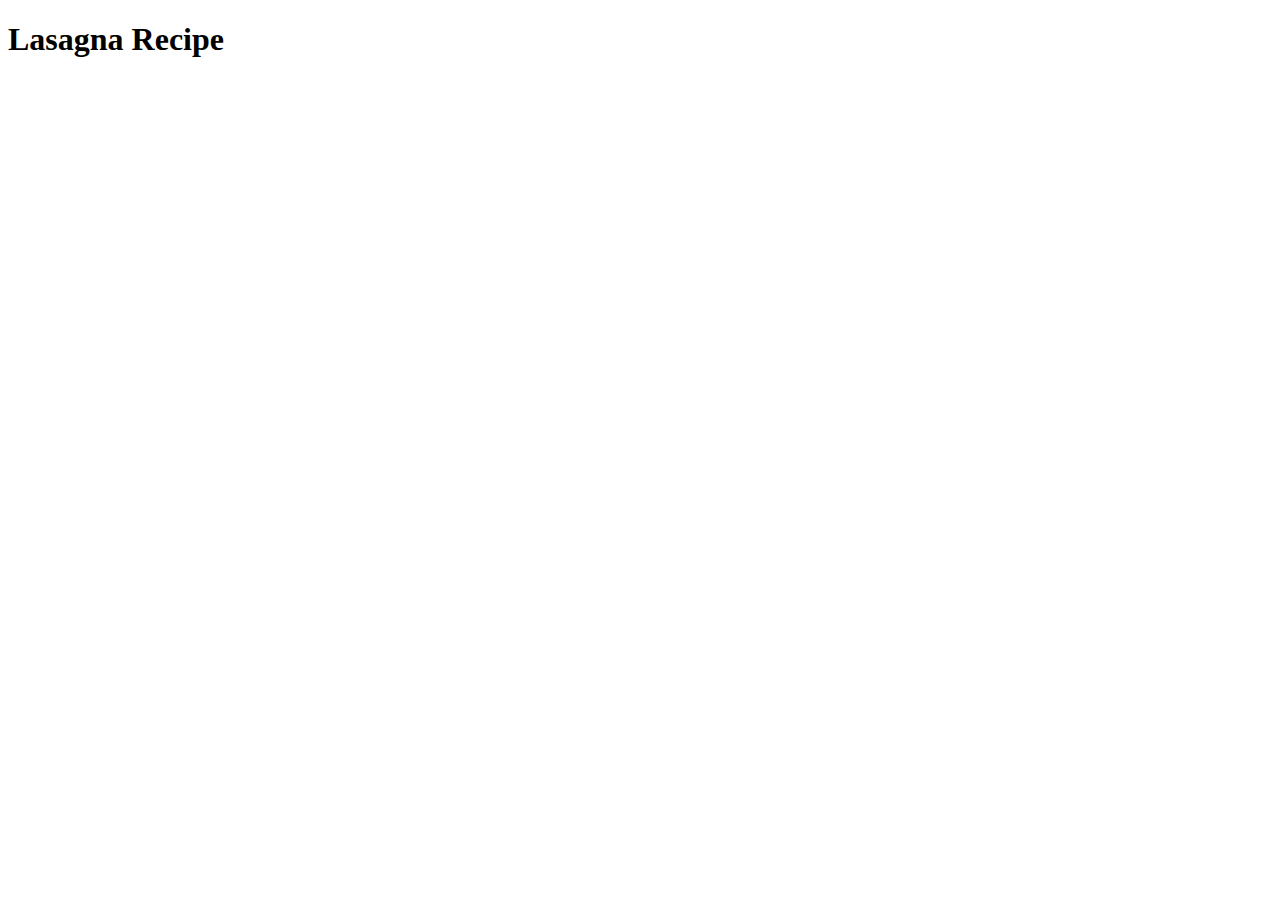
==== recipes/lasagna.html @ a60d9310 "Add boilerplates and headlines" ====
<!DOCTYPE html>
<html lang="en">
<head>
    <meta charset="UTF-8">
    <meta http-equiv="X-UA-Compatible" content="IE=edge">
    <meta name="viewport" content="width=device-width, initial-scale=1.0">
    <title>Document</title>
</head>
<body>
    <h1>Lasagna Recipe</h1>
</body>
</html>
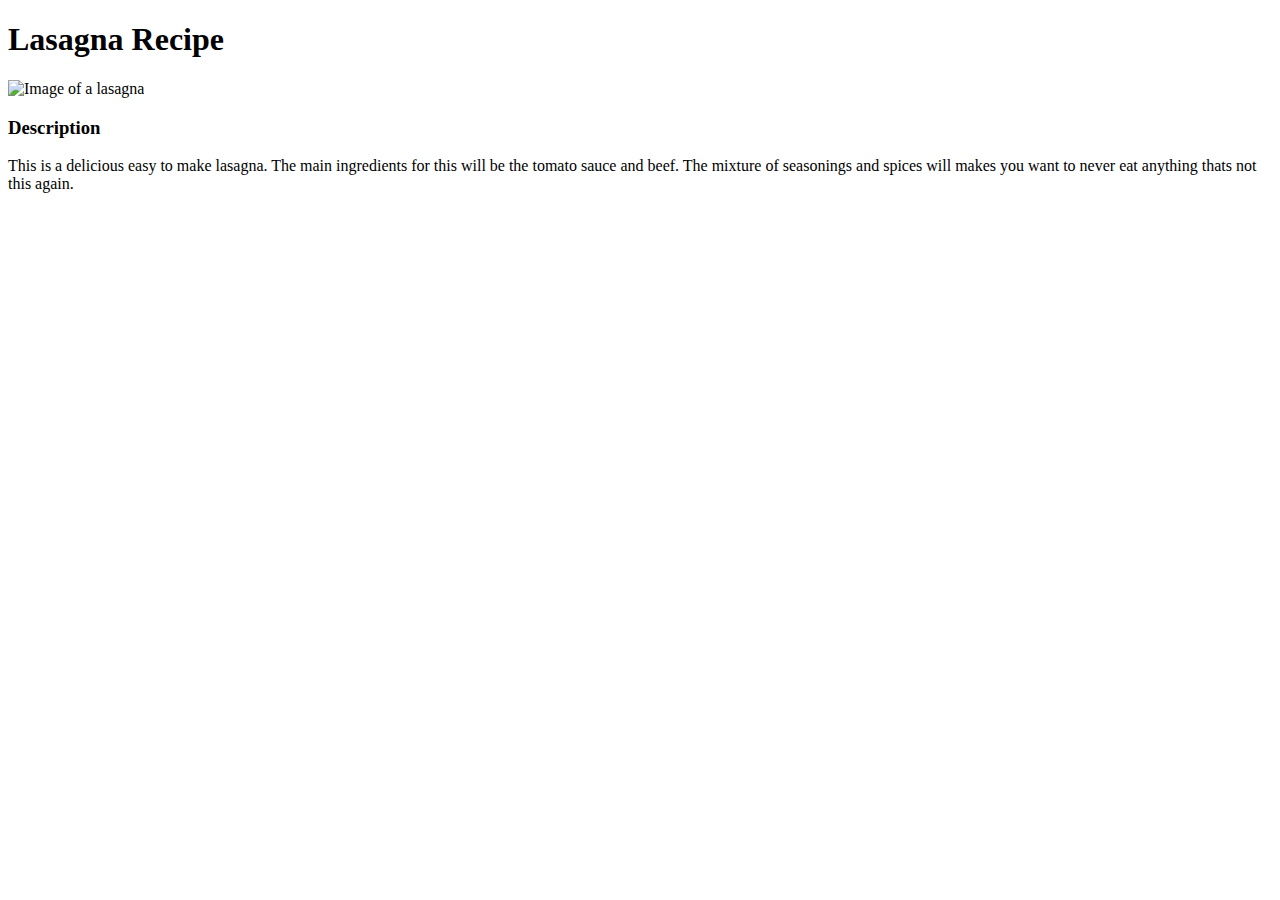
==== commit 1b7a8853: "Add a picture and description to lasagna recipe" ====
--- a/recipes/lasagna.html
+++ b/recipes/lasagna.html
@@ -8,5 +8,8 @@
 </head>
 <body>
     <h1>Lasagna Recipe</h1>
+    <img src="https://www.thewholesomedish.com/wp-content/uploads/2018/07/Best-Lasagna-550-500x375.jpg" alt="Image of a lasagna" >
+    <h3>Description</h3>
+    <p>This is a delicious easy to make lasagna. The main ingredients for this will be the tomato sauce and beef. The mixture of seasonings and spices will makes you want to never eat anything thats not this again.</p>
 </body>
 </html>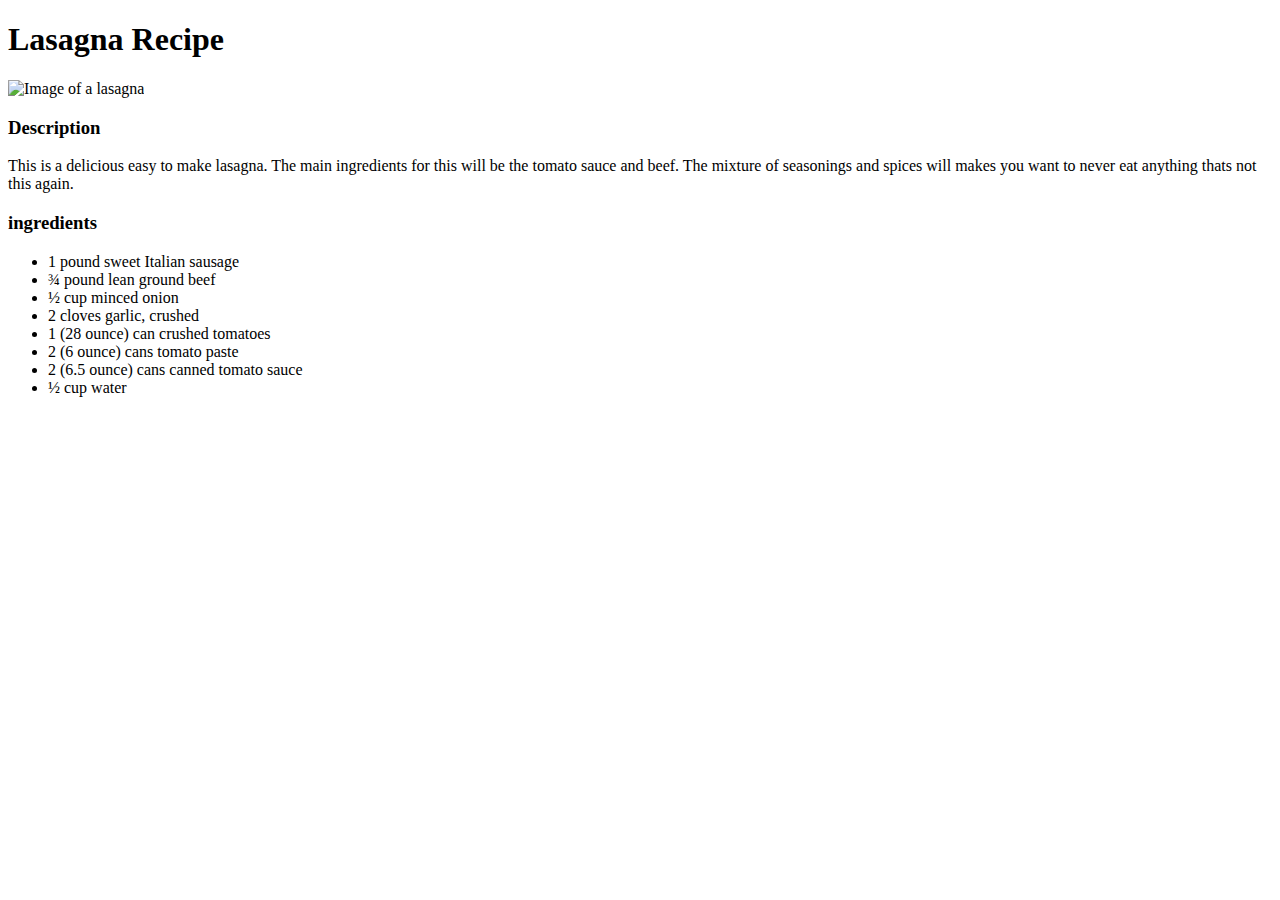
==== commit a0c23cf7: "Add Ignredients in a unordered list" ====
--- a/recipes/lasagna.html
+++ b/recipes/lasagna.html
@@ -11,5 +11,16 @@
     <img src="https://www.thewholesomedish.com/wp-content/uploads/2018/07/Best-Lasagna-550-500x375.jpg" alt="Image of a lasagna" >
     <h3>Description</h3>
     <p>This is a delicious easy to make lasagna. The main ingredients for this will be the tomato sauce and beef. The mixture of seasonings and spices will makes you want to never eat anything thats not this again.</p>
+    <h3>ingredients</h3>
+    <ul>
+        <li>1 pound sweet Italian sausage</li>
+        <li>¾ pound lean ground beef</li>
+        <li>½ cup minced onion</li>
+        <li>2 cloves garlic, crushed</li>
+        <li>1 (28 ounce) can crushed tomatoes</li>
+        <li>2 (6 ounce) cans tomato paste</li>
+        <li>2 (6.5 ounce) cans canned tomato sauce</li>
+        <li>½ cup water</li>
+    </ul>
 </body>
 </html>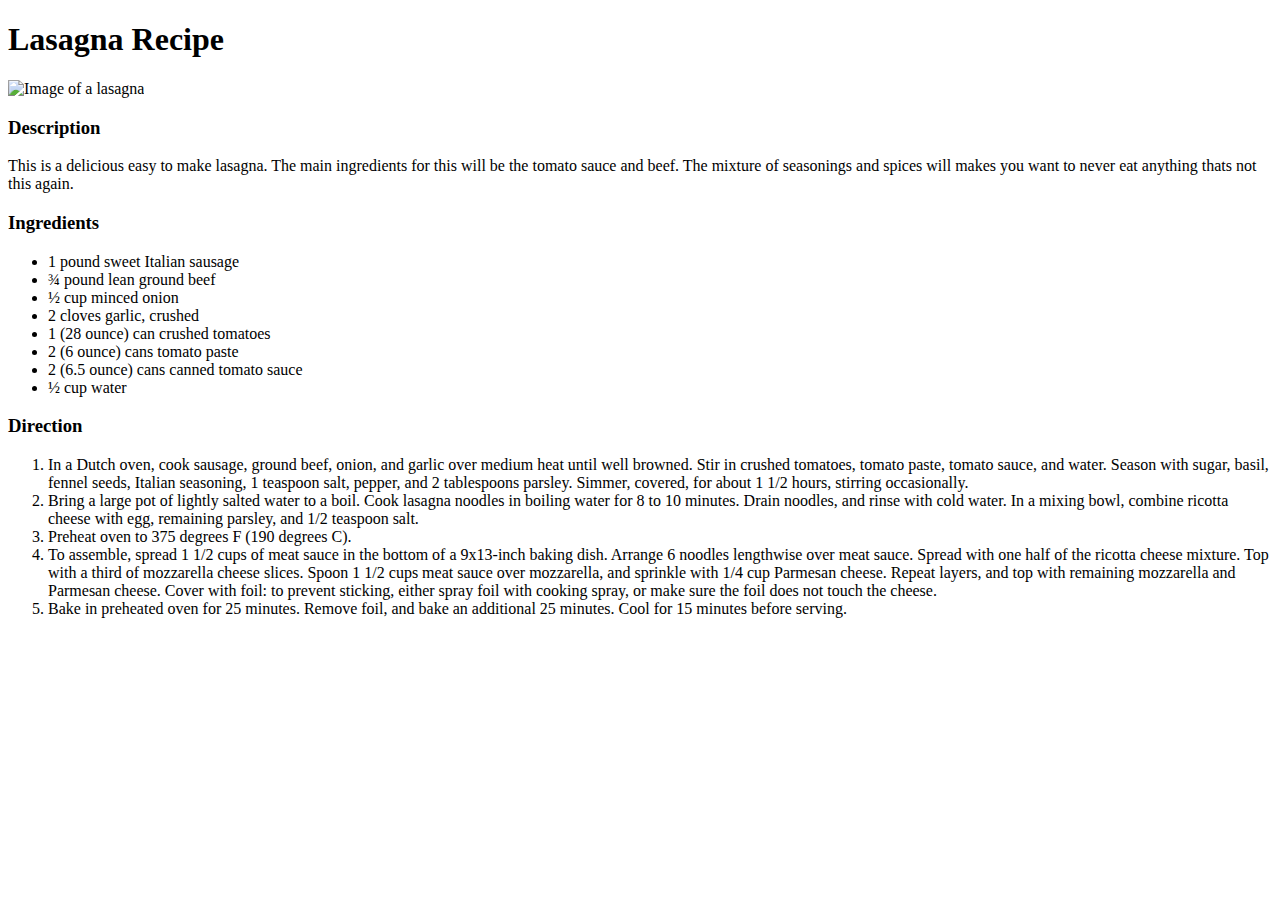
==== commit 4c8fa697: "Add direction in a  ordered list" ====
--- a/recipes/lasagna.html
+++ b/recipes/lasagna.html
@@ -11,7 +11,7 @@
     <img src="https://www.thewholesomedish.com/wp-content/uploads/2018/07/Best-Lasagna-550-500x375.jpg" alt="Image of a lasagna" >
     <h3>Description</h3>
     <p>This is a delicious easy to make lasagna. The main ingredients for this will be the tomato sauce and beef. The mixture of seasonings and spices will makes you want to never eat anything thats not this again.</p>
-    <h3>ingredients</h3>
+    <h3>Ingredients</h3>
     <ul>
         <li>1 pound sweet Italian sausage</li>
         <li>¾ pound lean ground beef</li>
@@ -22,5 +22,26 @@
         <li>2 (6.5 ounce) cans canned tomato sauce</li>
         <li>½ cup water</li>
     </ul>
+    <h3>Direction</h3>
+    <ol>
+        <li>
+            In a Dutch oven, cook sausage, ground beef, onion, and garlic over medium heat until well browned. Stir in crushed tomatoes, tomato paste, tomato sauce, and water. Season with sugar, basil, fennel seeds, Italian seasoning, 1 teaspoon salt, pepper, and 2 tablespoons parsley. Simmer, covered, for about 1 1/2 hours, stirring occasionally.
+        </li>
+        <li>
+            Bring a large pot of lightly salted water to a boil. Cook lasagna noodles in boiling water for 8 to 10 minutes. Drain noodles, and rinse with cold water. In a mixing bowl, combine ricotta cheese with egg, remaining parsley, and 1/2 teaspoon salt.
+
+        </li>
+        <li>
+            Preheat oven to 375 degrees F (190 degrees C).
+        </li>
+        <li>
+            To assemble, spread 1 1/2 cups of meat sauce in the bottom of a 9x13-inch baking dish. Arrange 6 noodles lengthwise over meat sauce. Spread with one half of the ricotta cheese mixture. Top with a third of mozzarella cheese slices. Spoon 1 1/2 cups meat sauce over mozzarella, and sprinkle with 1/4 cup Parmesan cheese. Repeat layers, and top with remaining mozzarella and Parmesan cheese. Cover with foil: to prevent sticking, either spray foil with cooking spray, or make sure the foil does not touch the cheese.
+        </li>
+        <li>
+            Bake in preheated oven for 25 minutes. Remove foil, and bake an additional 25 minutes. Cool for 15 minutes before serving.
+        </li>
+    </ol>
+
+
 </body>
 </html>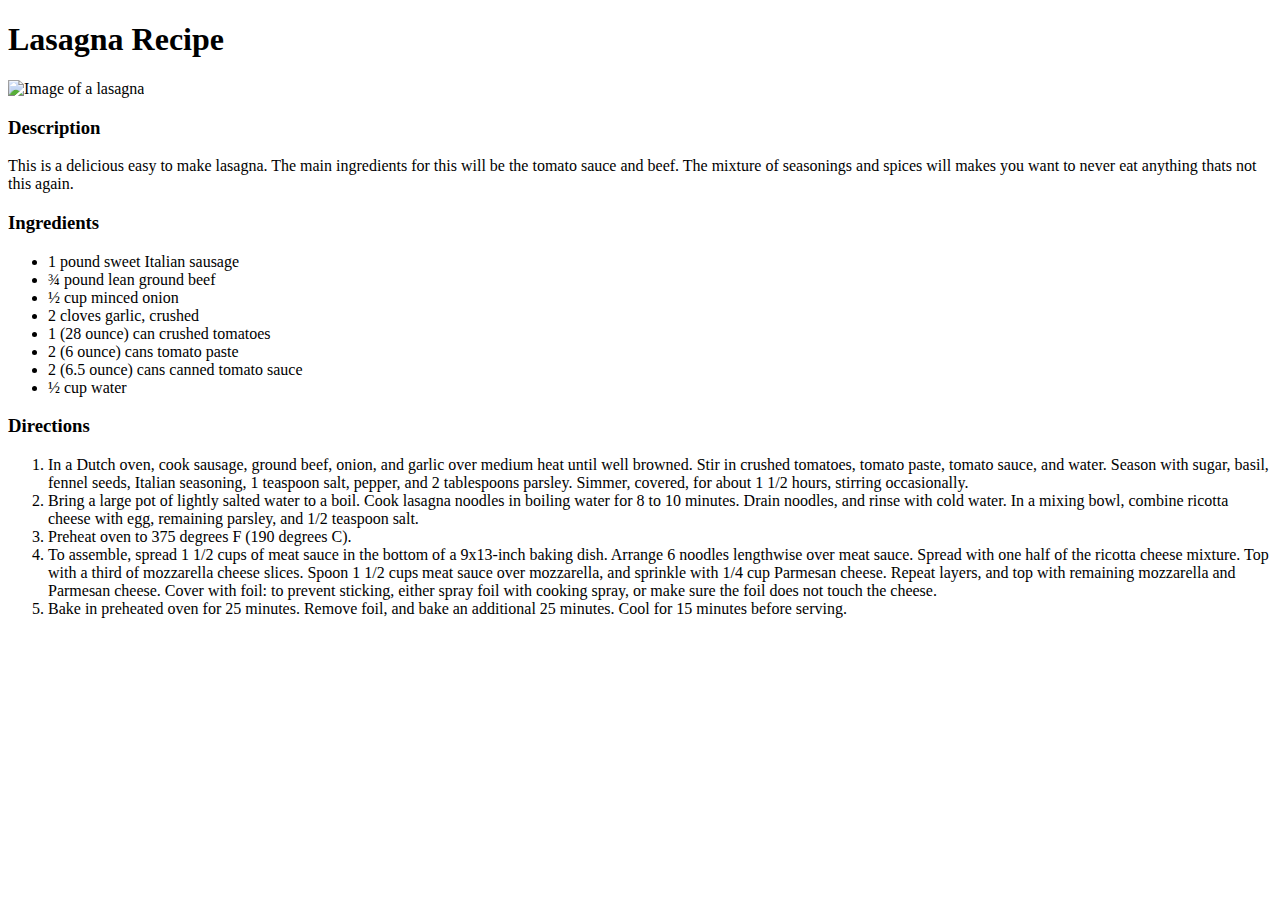
==== commit 15abf516: "add Salad recipe with same format as previous" ====
--- a/recipes/lasagna.html
+++ b/recipes/lasagna.html
@@ -4,7 +4,7 @@
     <meta charset="UTF-8">
     <meta http-equiv="X-UA-Compatible" content="IE=edge">
     <meta name="viewport" content="width=device-width, initial-scale=1.0">
-    <title>Document</title>
+    <title>Lasagna Recipe</title>
 </head>
 <body>
     <h1>Lasagna Recipe</h1>
@@ -22,7 +22,7 @@
         <li>2 (6.5 ounce) cans canned tomato sauce</li>
         <li>½ cup water</li>
     </ul>
-    <h3>Direction</h3>
+    <h3>Directions</h3>
     <ol>
         <li>
             In a Dutch oven, cook sausage, ground beef, onion, and garlic over medium heat until well browned. Stir in crushed tomatoes, tomato paste, tomato sauce, and water. Season with sugar, basil, fennel seeds, Italian seasoning, 1 teaspoon salt, pepper, and 2 tablespoons parsley. Simmer, covered, for about 1 1/2 hours, stirring occasionally.
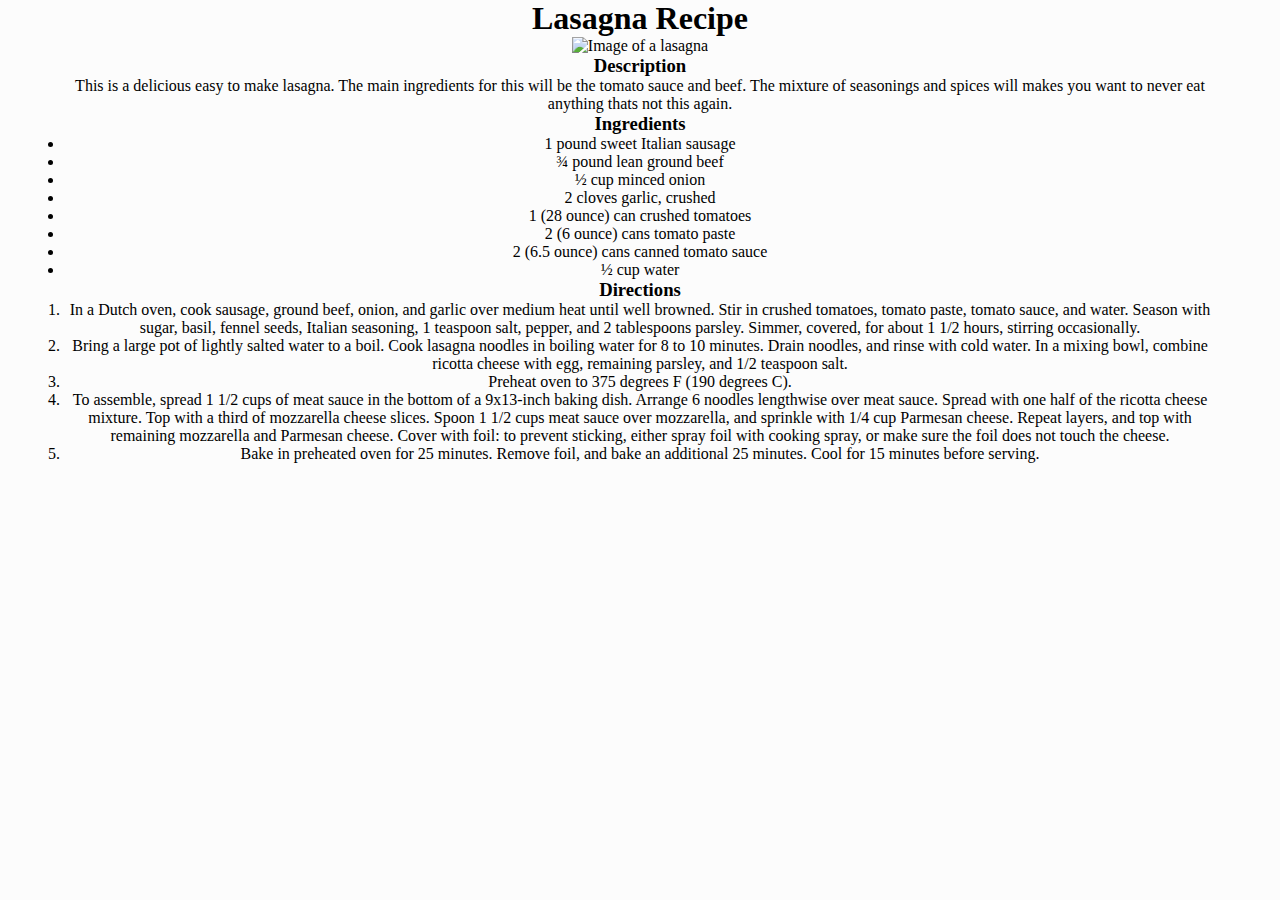
==== commit be282d58: "Add css to the heading in index" ====
--- a/recipes/lasagna.html
+++ b/recipes/lasagna.html
@@ -4,6 +4,7 @@
     <meta charset="UTF-8">
     <meta http-equiv="X-UA-Compatible" content="IE=edge">
     <meta name="viewport" content="width=device-width, initial-scale=1.0">
+    <link rel="stylesheet" href="../style.css">
     <title>Lasagna Recipe</title>
 </head>
 <body>
--- a/style.css
+++ b/style.css
@@ -0,0 +1,24 @@
+* {
+    padding: 0;
+    margin: 0;
+}
+
+body {
+    text-align: center;
+    background-color: rgb(252, 252, 252);
+    margin: 5%;
+    margin-top: 0;
+    
+}
+
+#in-head {
+    font-size: 60px;
+    background-color: rgb(243, 243, 243);
+    padding: 30px;
+    box-shadow: 5px 7px rgb(223, 222, 222);
+    border-radius: 10px;
+    font-family:;
+    font-weight: 700;
+    letter-spacing: 2px;
+    
+}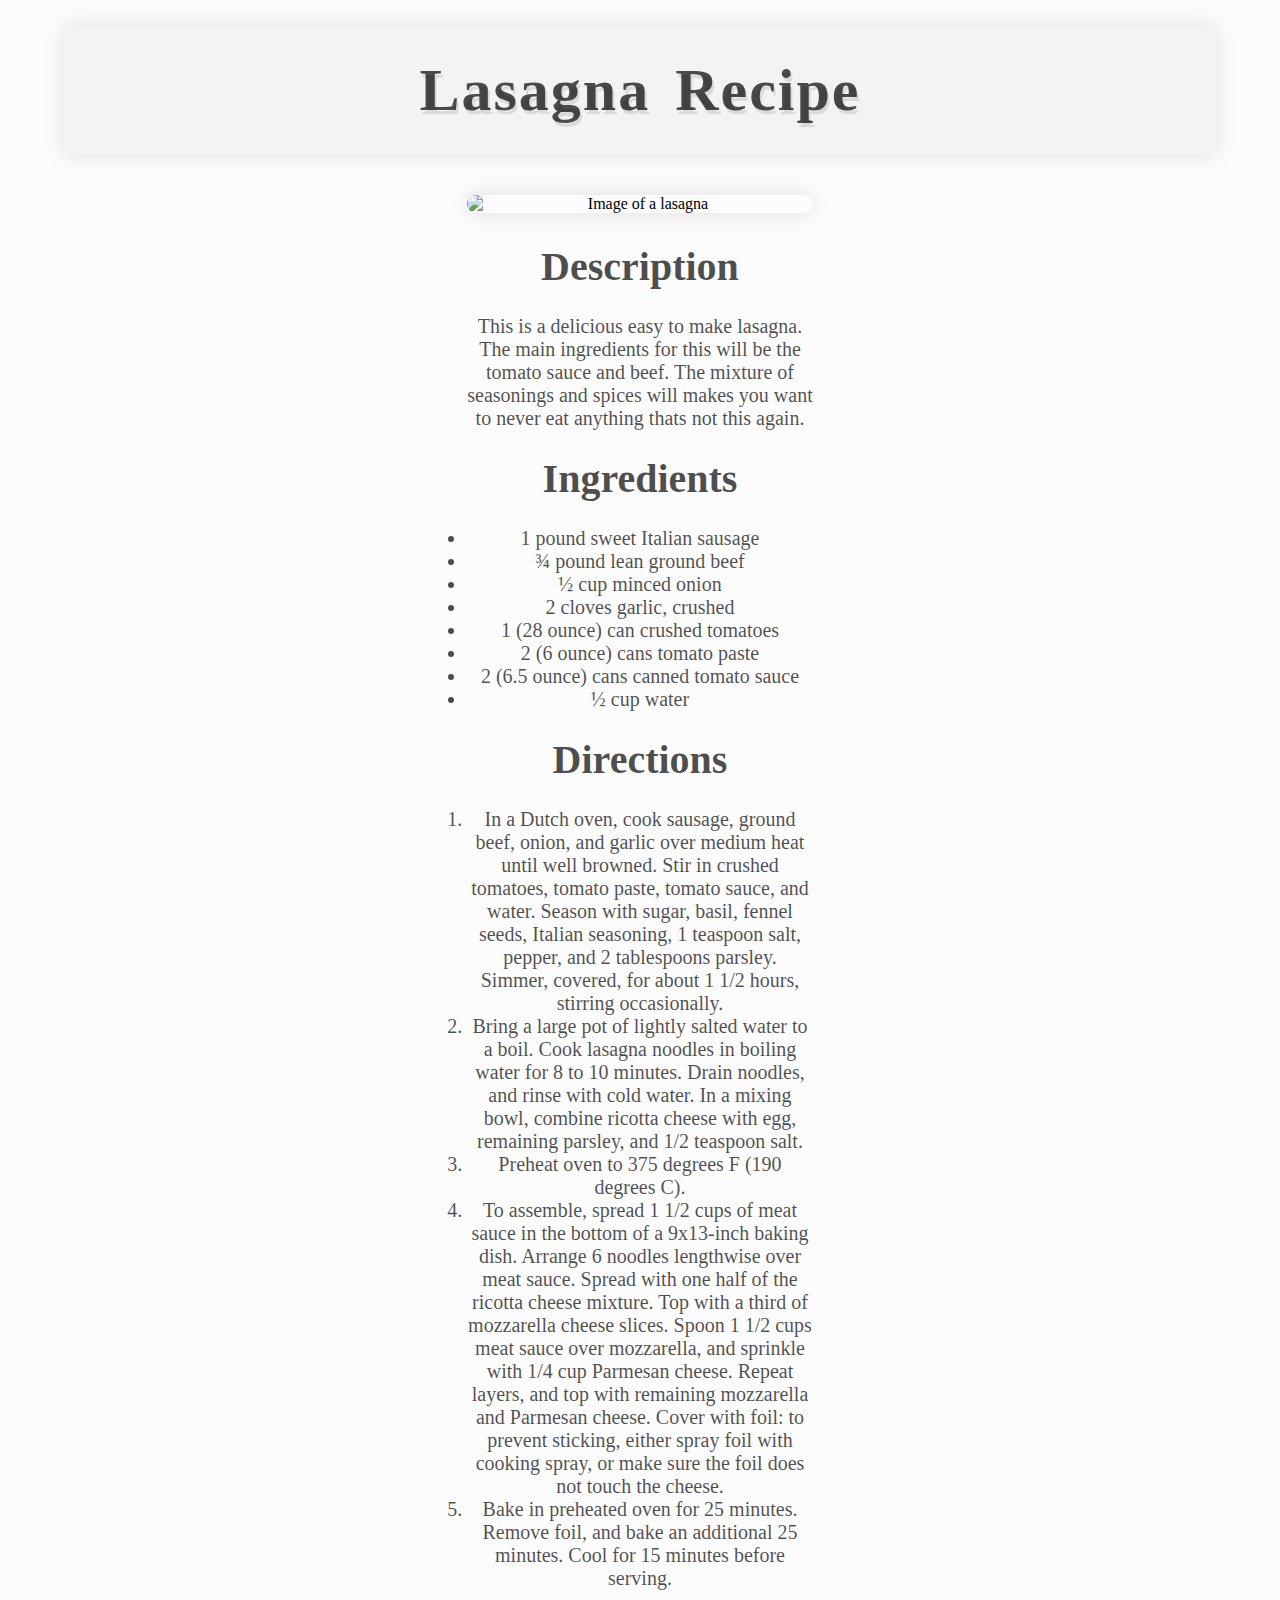
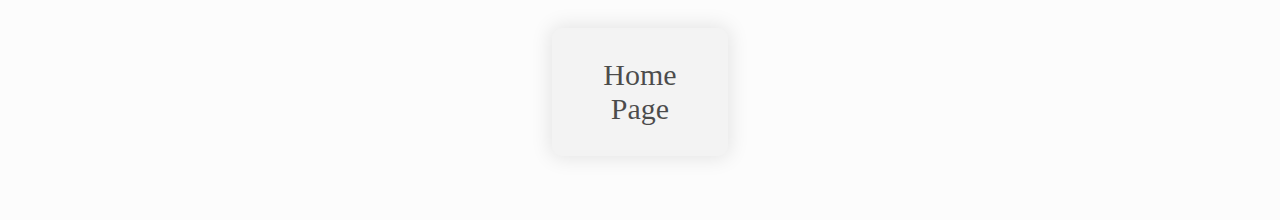
==== commit f7e4917a: "Finnoish all css for all pages" ====
--- a/recipes/lasagna.html
+++ b/recipes/lasagna.html
@@ -8,10 +8,10 @@
     <title>Lasagna Recipe</title>
 </head>
 <body>
-    <h1>Lasagna Recipe</h1>
-    <img src="https://www.thewholesomedish.com/wp-content/uploads/2018/07/Best-Lasagna-550-500x375.jpg" alt="Image of a lasagna" >
+    <h1 class="re-head">Lasagna Recipe</h1>
+    <img class="re-img" src="https://www.thewholesomedish.com/wp-content/uploads/2018/07/Best-Lasagna-550-500x375.jpg" alt="Image of a lasagna" >
     <h3>Description</h3>
-    <p>This is a delicious easy to make lasagna. The main ingredients for this will be the tomato sauce and beef. The mixture of seasonings and spices will makes you want to never eat anything thats not this again.</p>
+    <p class="re-p">This is a delicious easy to make lasagna. The main ingredients for this will be the tomato sauce and beef. The mixture of seasonings and spices will makes you want to never eat anything thats not this again.</p>
     <h3>Ingredients</h3>
     <ul>
         <li>1 pound sweet Italian sausage</li>
@@ -43,6 +43,12 @@
         </li>
     </ol>
 
+    <div class="home-b">
+        <a href="../index.html">Home Page</a>
+
+
+    </div>
+
 
 </body>
 </html>--- a/style.css
+++ b/style.css
@@ -2,12 +2,15 @@
     padding: 0;
     margin: 0;
 }
+
+/*CSS For the Index Page*/
 
 body {
     text-align: center;
     background-color: rgb(252, 252, 252);
     margin: 5%;
-    margin-top: 0;
+    margin-top: 2%;
+    align-items: center;
     
 }
 
@@ -15,10 +18,183 @@
     font-size: 60px;
     background-color: rgb(243, 243, 243);
     padding: 30px;
-    box-shadow: 5px 7px rgb(223, 222, 222);
+    box-shadow: 0 0 20px 2px rgba(0,0,0, .1);
+    text-shadow: 0 0 20px 2px rgba(0,0,0, .1);
     border-radius: 10px;
     font-family:;
     font-weight: 700;
     letter-spacing: 2px;
-    
+    text-align: center;
+    position: relative;
+    word-spacing: 8px;
+    
+}
+
+#head-pic{
+    height: auto;
+    width: 150px;
+    border-radius: 50%;
+    margin-right: 30px;
+    position: relative;
+    border-color: rgba(0, 0, 0, 0.699);;
+    border-width: 10px;
+    border-style: double;
+    
+}
+
+#head-text{
+    margin: auto;
+    position: relative;
+    text-shadow: 2px 4px rgba(0,0,0, .1);
+    color: rgba(0, 0, 0, 0.699);
+    display: block;
+}
+
+#in-div{
+    background-color: rgb(243, 243, 243);
+    box-shadow: 0 0 20px 2px rgba(0,0,0, .1);
+    border-radius: 10px;
+    font-family:;
+    font-weight: 700;
+    width: 50vw;
+    margin: auto;
+    margin-top: 40px;
+    align-items: center;
+    display: block;
+}
+
+#in-div a{
+    font-size: 40px;
+    color: rgba(0, 0, 0, 0.699);
+    text-decoration: none;
+    margin-top: 25px;
+    margin-bottom: 25px;
+    display: block;
+}
+
+#in-div p{
+    padding-left: 30%;
+    padding-right: 30%;
+    font-size: 20px;
+    font-weight: 300;
+    margin-top: 10px;
+    color: rgba(0, 0, 0, 0.699);
+}
+#in-div div{
+    background-color: rgb(243, 243, 243);
+    height: 20px;
+    width: 20px;
+
+}
+#in-div img{
+    display: block;
+    margin: auto;
+    margin-top: 40px;
+    margin-bottom: 30px;
+    box-shadow: 0 0 20px 2px rgba(0,0,0, .1);
+    border-radius: 10px;
+    transition: 1s;
+    height: auto;
+    width: 60%;
+}
+#in-div img:hover{
+    transform:scale(1.1);
+    z-index: 2;
+}
+
+/*CSS for  Recipe Pages*/
+
+.re-head {
+    font-size: 60px;
+    background-color: rgb(243, 243, 243);
+    padding: 30px;
+    box-shadow: 0 0 20px 2px rgba(0,0,0, .1);
+    text-shadow: 0 0 20px 2px rgba(0,0,0, .1);
+    border-radius: 10px;
+    font-family:;
+    font-weight: 700;
+    letter-spacing: 2px;
+    text-align: center;
+    position: relative;
+    word-spacing: 8px;
+    text-shadow: 2px 4px rgba(0,0,0, .1);
+    color: rgba(0, 0, 0, 0.699);
+    
+}
+
+.re-img {
+display: block;
+margin: auto;
+margin-top: 40px;
+margin-bottom: 30px;
+box-shadow: 0 0 20px 2px rgba(0,0,0, .1);
+border-radius: 10px;
+transition: 1s;
+height: auto;
+width: 30%;
+}
+
+.re-img:hover{
+    transform:scale(1.1);
+    z-index: 2;
+}
+
+h3 {
+    font-size: 40px;
+    color: rgba(0, 0, 0, 0.699);
+    text-decoration: none;
+    margin-top: 25px;
+    margin-bottom: 25px;
+    display: block;
+}
+
+.re-p{
+    font-size: 20px;
+    font-weight: 300;
+    margin-top: 10px;
+    margin: auto;
+    color: rgba(0, 0, 0, 0.699);
+    width: 30%;
+}
+
+ul {
+    font-size: 20px;
+    font-weight: 300;
+    margin-top: 10px;
+    margin: auto;
+    color: rgba(0, 0, 0, 0.699);
+    width: 30%;
+}
+
+ol {
+    font-size: 20px;
+    font-weight: 300;
+    margin-top: 10px;
+    margin: auto;
+    color: rgba(0, 0, 0, 0.699);
+    width: 30%;
+
+}
+
+.home-b {
+    height: auto;
+    width: 10%;
+    background-color: rgb(243, 243, 243);
+    padding: 30px;
+    box-shadow: 0 0 20px 2px rgba(0,0,0, .1);
+    text-shadow: 0 0 20px 2px rgba(0,0,0, .1);
+    border-radius: 10px;
+    margin: auto;
+    margin-top: 38px;
+}
+
+.home-b a{
+    font-size: 30px;
+    color: rgba(0, 0, 0, 0.699);
+    font-weight: 300;
+    text-decoration: none;
+}
+
+.home-b:hover{
+    background-color: rgb(167, 167, 167);
 }